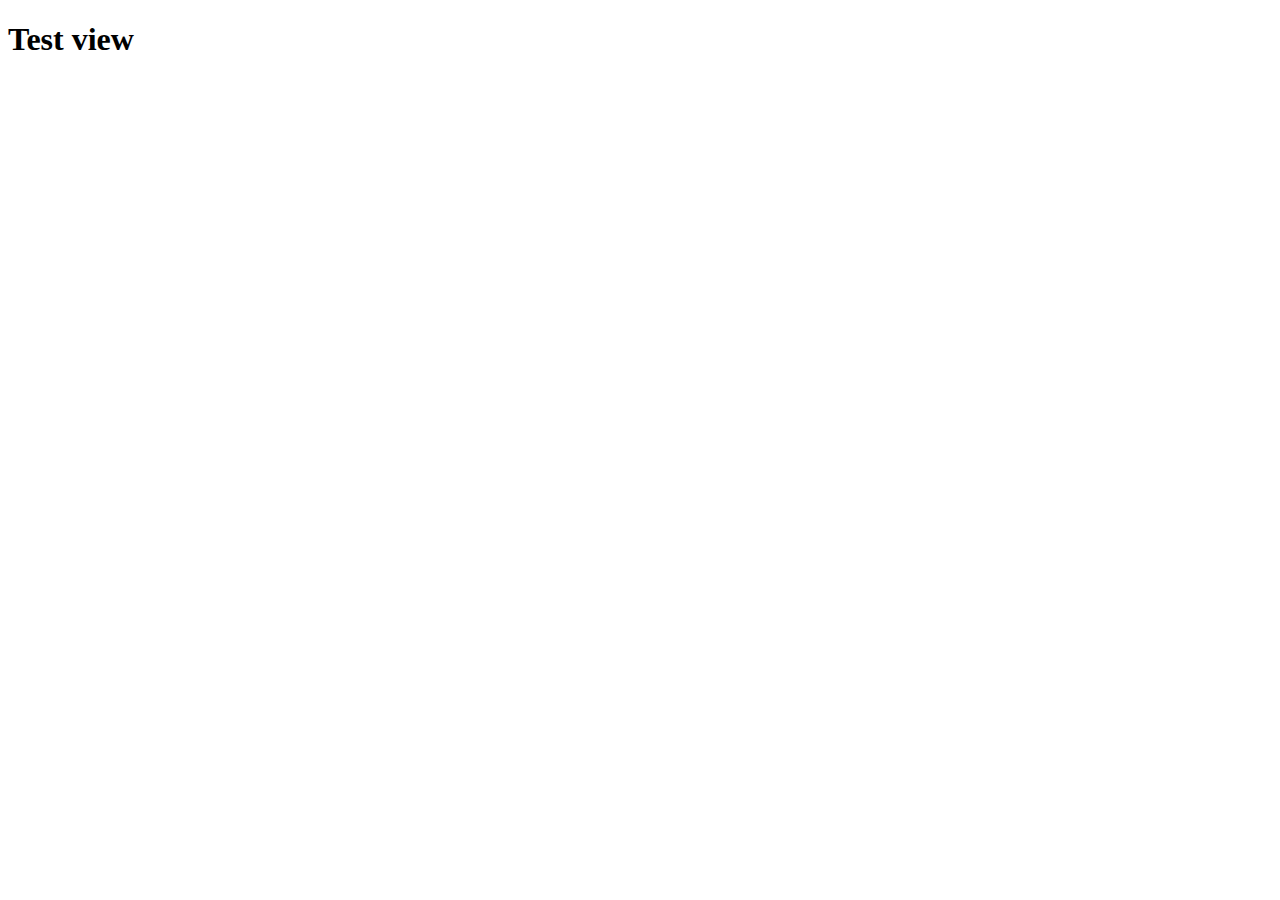
==== src/main/resources/templates/index.html @ 23b3015a "Thymleaf practices" ====
<!DOCTYPE html>
<html lang="en" xmlns:th="http://www.thymeleaf.org">
<head>
    <meta charset="UTF-8">
    <title>Static page of application</title>
</head>
<body>
<h1>Test view</h1>

<!--/*@thymesVar id="variable" type="pl.com.bohdziewicz.trelloDbTask.controller.StaticWEbPageController"*/-->
<span th:text="${variable}"></span>
</body>
</html>
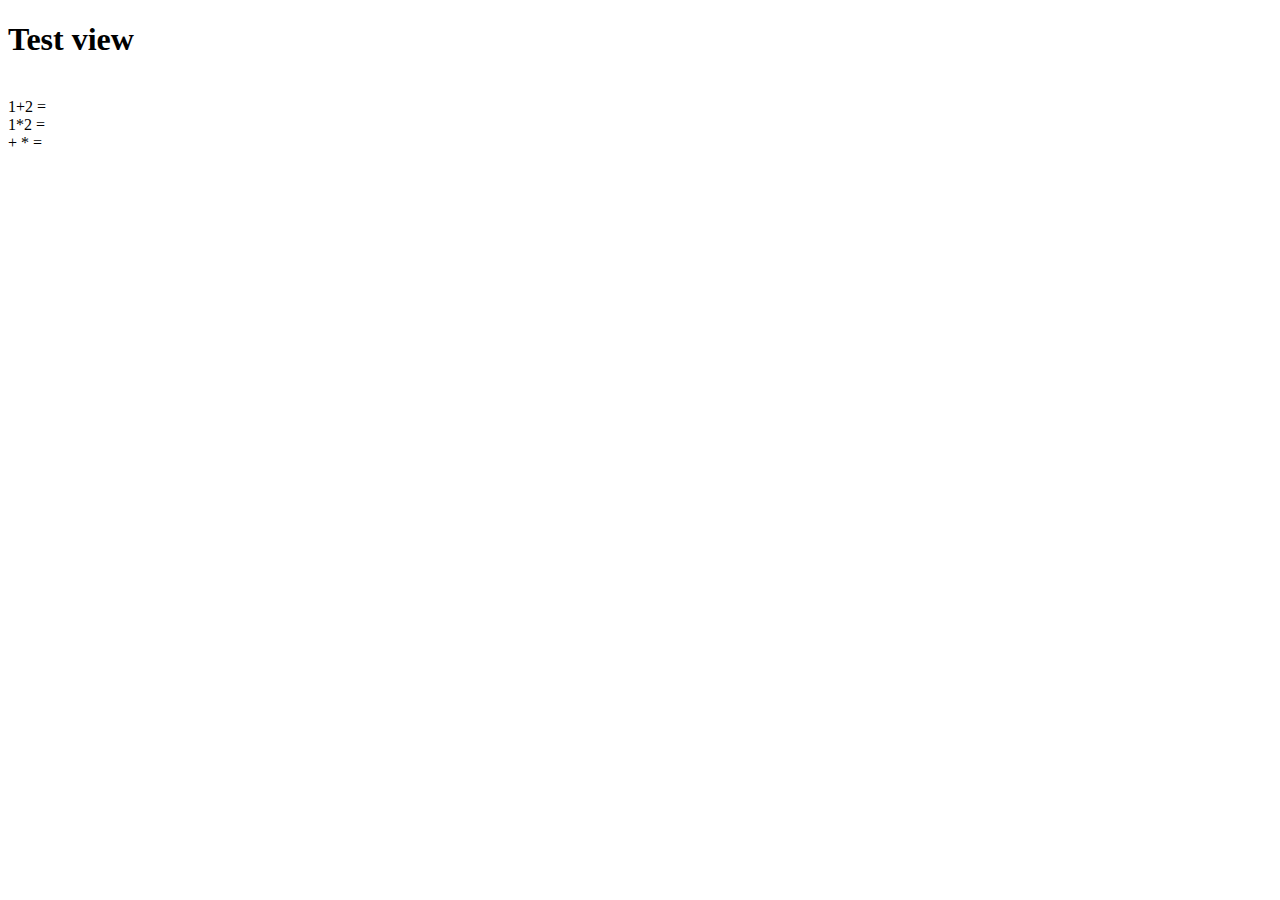
==== commit 8e69685d: "Thymleaf practices (math operations)" ====
--- a/src/main/resources/templates/index.html
+++ b/src/main/resources/templates/index.html
@@ -9,5 +9,13 @@
 
 <!--/*@thymesVar id="variable" type="pl.com.bohdziewicz.trelloDbTask.controller.StaticWEbPageController"*/-->
 <span th:text="${variable}"></span>
+<br>
+1+2 = <span th:text="${one} + ${two}"></span>
+<br>
+1*2 = <span th:text="${one}*${two}"></span>
+<br>
+<!--I have to find better way -->
+<span th:text="${two}"></span> + <span th:text="${two}"></span> * <span th:text="${two}"></span> = <span
+        th:text="${two} + ${two} * ${two}"></span>
 </body>
 </html>